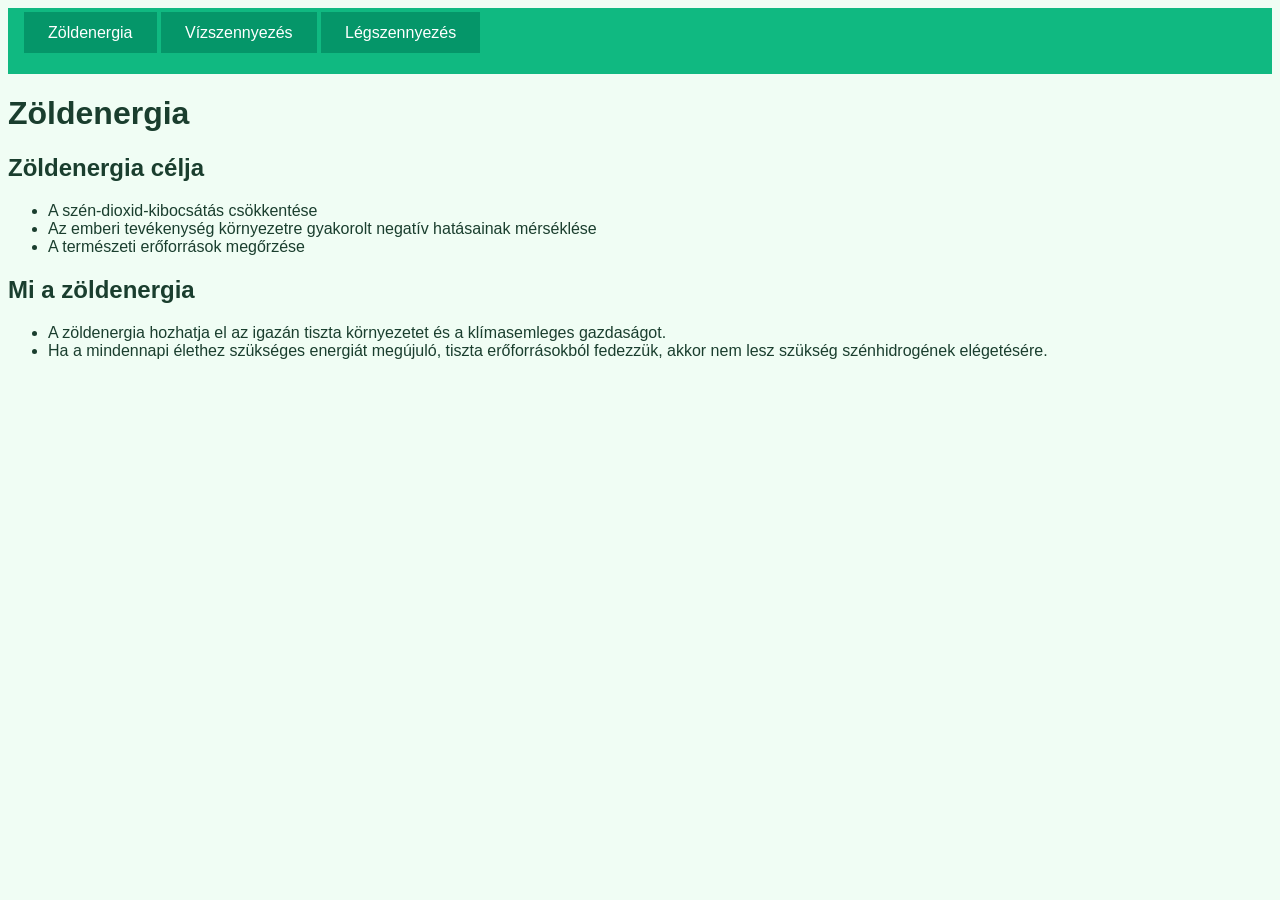
==== index.html @ 9dd588b4 "Órai munka" ====
<!doctype html>
<html lang="hu">
  <head>
    <meta charset="UTF-8" />
    <meta name="keywords" content="természet, gyakorlás">
    <meta name="description" content="gyakorlás" />
    <meta name="viewport" content="width=device-width, initial-scale=1.0" />
    <title>Győző Dávid</title>
    <link rel="stylesheet" href="style.css"/>
  </head>
  <body>
    <header>
      <nav>
        <a href="index.html" class="button">Zöldenergia</a>
        <a href="index2.html" class="button">Vízszennyezés</a>
        <a href="index3.html" class="button">Légszennyezés</a>
      </nav>

      <h1>Zöldenergia</h1>
    </header>
    <article>
      <section>
        <div class="szoveg">
          <h2>Zöldenergia célja</h2>
          <ul>
            <li>A szén-dioxid-kibocsátás csökkentése</li>
            <li>
              Az emberi tevékenység környezetre gyakorolt negatív hatásainak
              mérséklése
            </li>
            <li>A természeti erőforrások megőrzése</li>
          </ul>
        </div>
      </section>

      <section>
        <div class="szoveg"></div>
        <h2>Mi a zöldenergia</h2>
        <ul>
          <li>
            A zöldenergia hozhatja el az igazán tiszta környezetet és a
            klímasemleges gazdaságot.
          </li>
          <li>
            Ha a mindennapi élethez szükséges energiát megújuló, tiszta
            erőforrásokból fedezzük, akkor nem lesz szükség szénhidrogének
            elégetésére.
          </li>
        </ul>
      </section>
    </article>
  </body>
</html>
---- style.css ----
*{
    font-family: 'Segoe UI', Tahoma, Geneva, Verdana, sans-serif;
    background-color: #f0fdf4;
    color: #1a3e2e;
}


nav{
    background-color: #10b981;
    padding: 1rem;
    padding-bottom: 2rem;
}


.button{
    color: white;
    background-color: #059669;
    text-decoration:none;
    padding-top: 0.75em;
    padding-bottom: 0.75em;
    padding-left: 1.5em;
    padding-right: 1.5em;
    border-radius: 5 px;
}
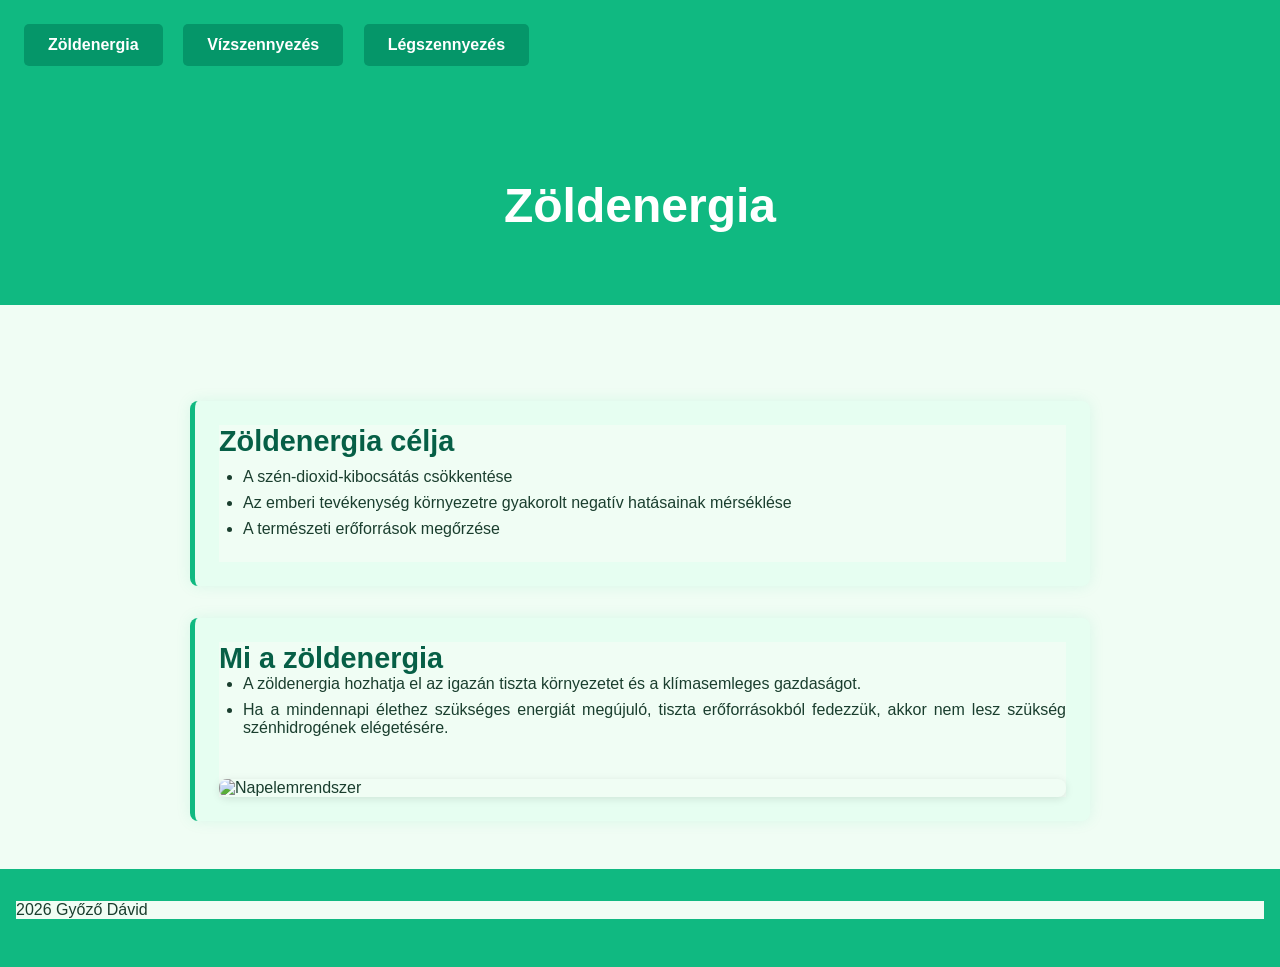
==== commit 866cf380: "indexek és a képek beillesztve" ====
--- a/index.html
+++ b/index.html
@@ -2,8 +2,9 @@
 <html lang="hu">
   <head>
     <meta charset="UTF-8" />
-    <meta name="keywords" content="természet, gyakorlás">
-    <meta name="description" content="gyakorlás" />
+    <meta name="keywords" content="természet, zöldenergia, gyakorlás">
+    <meta name="description" content="Zöldenergia, vízszennyezés és légszennyezés információs oldal" />
+    <meta name="author" content="Győző Dávid" />
     <meta name="viewport" content="width=device-width, initial-scale=1.0" />
     <title>Győző Dávid</title>
     <link rel="stylesheet" href="style.css"/>
@@ -34,20 +35,27 @@
       </section>
 
       <section>
-        <div class="szoveg"></div>
-        <h2>Mi a zöldenergia</h2>
-        <ul>
-          <li>
-            A zöldenergia hozhatja el az igazán tiszta környezetet és a
-            klímasemleges gazdaságot.
-          </li>
-          <li>
-            Ha a mindennapi élethez szükséges energiát megújuló, tiszta
-            erőforrásokból fedezzük, akkor nem lesz szükség szénhidrogének
-            elégetésére.
-          </li>
-        </ul>
+        <div class="szoveg">
+          <div>
+            <h2>Mi a zöldenergia</h2>
+            <ul>
+              <li>
+                A zöldenergia hozhatja el az igazán tiszta környezetet és a
+                klímasemleges gazdaságot.
+              </li>
+              <li>
+                Ha a mindennapi élethez szükséges energiát megújuló, tiszta
+                erőforrásokból fedezzük, akkor nem lesz szükség szénhidrogének
+                elégetésére.
+              </li>
+            </ul>
+          </div>
+          <img src="kepek/napelem2_1.jpg" alt="Napelemrendszer" />
+        </div>
       </section>
     </article>
+    <footer>
+      <p>2026 Győző Dávid</p>
+    </footer>
   </body>
 </html>
--- a/style.css
+++ b/style.css
@@ -1,24 +1,136 @@
-*{
+* {
     font-family: 'Segoe UI', Tahoma, Geneva, Verdana, sans-serif;
     background-color: #f0fdf4;
     color: #1a3e2e;
+    margin: 0;
+    padding: 0;
 }
 
-
-nav{
+nav {
     background-color: #10b981;
     padding: 1rem;
     padding-bottom: 2rem;
 }
 
-
-.button{
+.button {
     color: white;
     background-color: #059669;
-    text-decoration:none;
-    padding-top: 0.75em;
-    padding-bottom: 0.75em;
-    padding-left: 1.5em;
-    padding-right: 1.5em;
-    border-radius: 5 px;
+    text-decoration: none;
+    padding: 0.75em 1.5em;
+    border-radius: 5px;
+    margin: 0.5em;
+    font-weight: bold;
+    display: inline-block;
+    transition: background-color 0.3s ease;
+}
+
+.button:hover {
+    background-color: #047857;
+}
+
+h1 {
+    text-align: center;
+    background-color: #10b981;
+    color: white;
+    padding: 1.5em;
+    margin-bottom: 2em;
+    font-size: 3em;
+}
+
+article {
+    max-width: 900px;
+    margin: 0 auto;
+    padding: 0 1em;
+}
+
+section {
+    background-color: #e6fef1;
+    border-left: 5px solid #10b981;
+    padding: 1.5em;
+    margin-bottom: 2em;
+    border-radius: 8px;
+    box-shadow: 0 0 15px rgba(16, 185, 129, 0.1);
+}
+
+.szoveg {
+    display: grid;
+    grid-template-columns: 1fr;
+    gap: 10px;
+}
+
+h2 {
+    color: #065f46;
+    margin-top: 0;
+    font-size: 1.8rem;
+}
+
+p {
+    margin-bottom: 1em;
+    text-align: justify;
+}
+
+ul, ol{
+    margin-left: 1.5em;
+    margin-bottom: 1em;
+}
+
+li {
+    margin-bottom: 0.5em;
+    text-align: justify;
+}
+
+img {
+    width: 100%;
+    border-radius: 8px;
+    margin-top: 1rem;
+    box-shadow: 0 2px 8px rgba(0, 0, 0, 0.1);
+}
+
+footer {
+    background-color: #10b981;
+    color: white;
+    text-align: center;
+    padding: 2em 1em;
+    margin-top: 3em;
+}
+
+
+@media screen and (max-width: 600px) {
+    html, body {
+        font-size: 16px;
+    }
+
+    h1 {
+        font-size: 2em;
+        padding: 1em;
+    }
+
+    .szoveg {
+        grid-template-columns: 1fr;
+        gap: 10px;
+    }
+
+    nav {
+        display: flex;
+        flex-direction: column;
+    }
+
+    .button {
+        display: block;
+        width: 100%;
+        text-align: center;
+        margin: 0.5em 0;
+    }
+
+    article {
+        padding: 0 0.5em;
+    }
+
+    section {
+        padding: 1em;
+    }
+
+    h2 {
+        font-size: 1.5rem;
+    }
 }
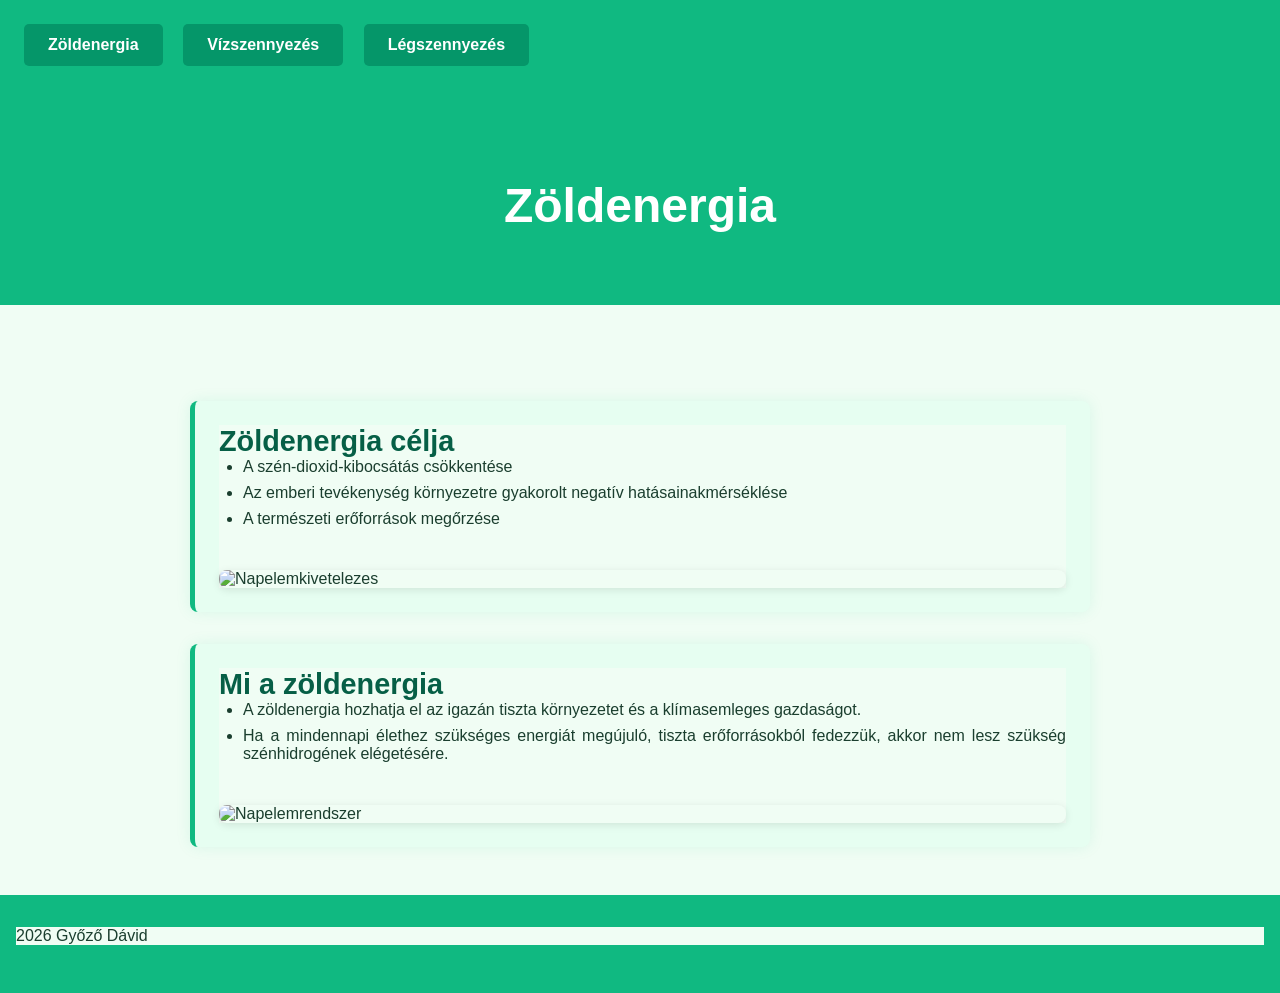
==== commit a185b756: "Kep javitasok" ====
--- a/index.html
+++ b/index.html
@@ -2,12 +2,15 @@
 <html lang="hu">
   <head>
     <meta charset="UTF-8" />
-    <meta name="keywords" content="természet, zöldenergia, gyakorlás">
-    <meta name="description" content="Zöldenergia, vízszennyezés és légszennyezés információs oldal" />
+    <meta name="keywords" content="természet, zöldenergia, gyakorlás" />
+    <meta
+      name="description"
+      content="Zöldenergia, vízszennyezés és légszennyezés információs oldal"
+    />
     <meta name="author" content="Győző Dávid" />
     <meta name="viewport" content="width=device-width, initial-scale=1.0" />
     <title>Győző Dávid</title>
-    <link rel="stylesheet" href="style.css"/>
+    <link rel="stylesheet" href="style.css" />
   </head>
   <body>
     <header>
@@ -22,15 +25,21 @@
     <article>
       <section>
         <div class="szoveg">
-          <h2>Zöldenergia célja</h2>
-          <ul>
-            <li>A szén-dioxid-kibocsátás csökkentése</li>
-            <li>
-              Az emberi tevékenység környezetre gyakorolt negatív hatásainak
-              mérséklése
-            </li>
-            <li>A természeti erőforrások megőrzése</li>
-          </ul>
+          <div>
+            <h2>Zöldenergia célja</h2>
+            <ul>
+              <li>A szén-dioxid-kibocsátás csökkentése</li>
+              <li>
+                Az emberi tevékenység környezetre gyakorolt negatív
+                hatásainakmérséklése
+              </li>
+              <li>A természeti erőforrások megőrzése</li>
+            </ul>
+          </div>
+          <img
+            src="kepek/napelem_renszdszer_kivitelezes_napelemet_mindenhova_108.png"
+            alt="Napelemkivetelezes"
+          />
         </div>
       </section>
 
--- a/style.css
+++ b/style.css
@@ -111,8 +111,9 @@
     }
 
     nav {
-        display: flex;
-        flex-direction: column;
+        display: grid;
+        grid-template-columns: 1fr;
+        gap: 0.5em;
     }
 
     .button {
